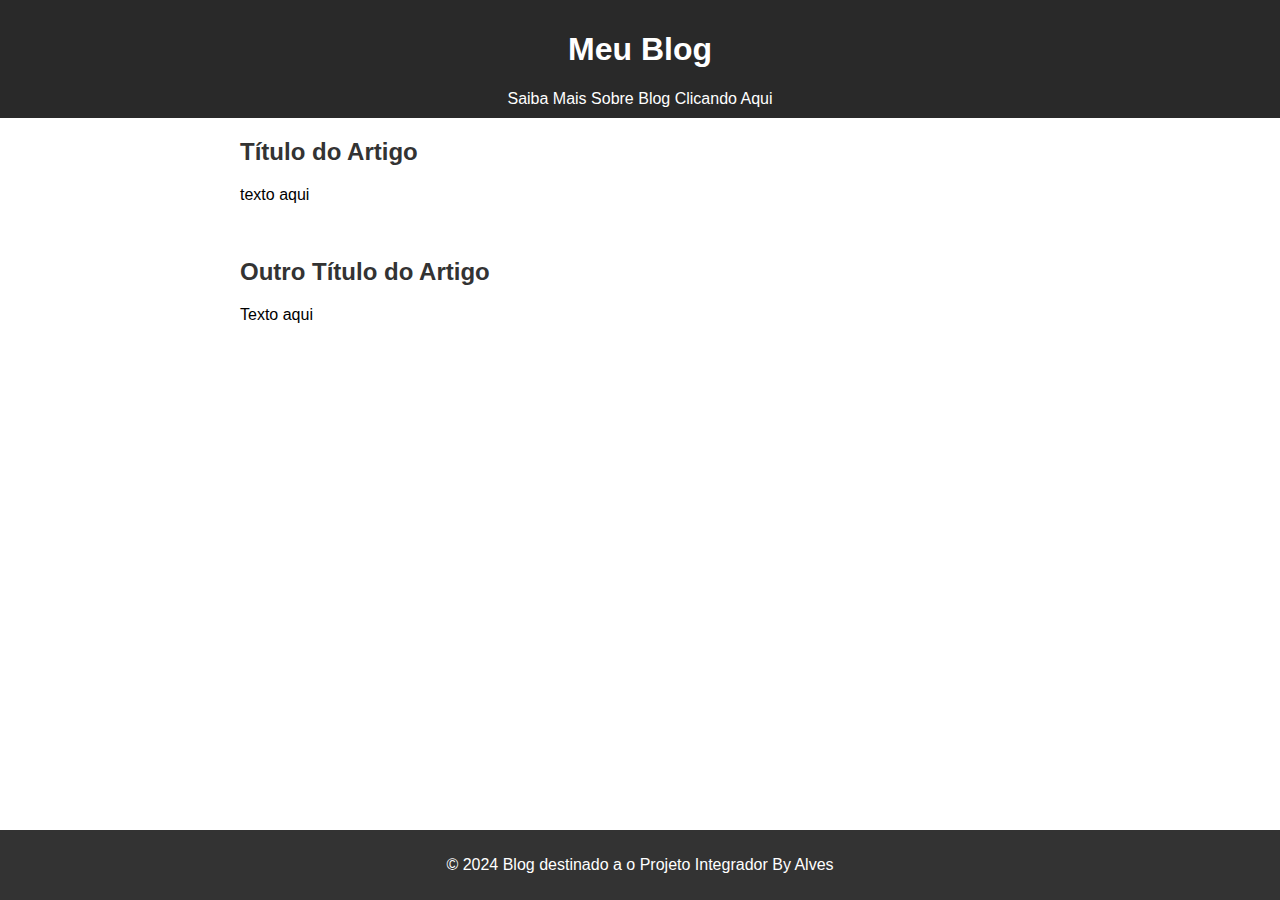
==== index.html @ 693b4f71 "Add files via upload" ====
<!DOCTYPE html>
<html lang="en">
<head>
<meta charset="UTF-8">
<meta name="viewport" content="width=device-width, initial-scale=1.0">
<title>Blog Projeto</title>
<link rel="stylesheet" href="./CSS/style.css">
</head>
<body>

<header>
<h1>Meu Blog</h1>
<nav>
<a href="./2pg/Sobre.html">Saiba Mais Sobre Blog Clicando Aqui</a>
</nav>
    </header>
    <main>
        <article>
        <h2>Título do Artigo</h2>
        <p>texto aqui</p>
        <img src="" width="500px"  >
    </article>
    <article>
        <h2>Outro Título do Artigo</h2>
        <p>Texto aqui</p>
    </article>
</main>

<footer>
<p>&copy; 2024  Blog destinado a o Projeto Integrador By Alves</p>
</footer>

</body>
</html>
---- CSS/style.css ----
body {
    font-family: Arial, sans-serif;
    margin: 0;
    padding: 0;
}

header {
    background-color: #292929;
    color: #fff;
    padding: 10px 0;
    text-align: center;
    animation-name: slide-bottom;
    animation-duration: 5s;
}
nav a {
    color: #ffffff;
    text-decoration: none;
    margin: 0 10px;
    animation-name: rotate-in-diag-2 ;
    animation-duration: 5s;
    animation-delay: 6s;
    }

main {
    max-width: 800px;
    margin: 20px auto;
    padding: 0 20px;
    animation-name: slide-right;
    animation-duration: 5s;

}

article {
    margin-bottom: 20px;
}

h2 {
    color: #333;
}

footer {
    background-color: #333;
    color: #fff;
    text-align: center;
    padding: 10px 0;
    position: fixed;
    bottom: 0;
    width: 100%;
    animation-name: slide-top;
    animation-duration: 5s;
}
@keyframes slide-top {
    0% {
      transform: translateY(100px);
    }
    100% {
      transform: translateY(0px);
    }
  }
  @keyframes slide-bottom {
    0% {
      transform: translateY(-100px);
    }
    100% {
      transform: translateY(0px);
    }
  }
  @keyframes slide-right {
    0% {
      transform: translateX(-1000px);
    }
    100% {
      transform: translateX(0px);
    }
  }
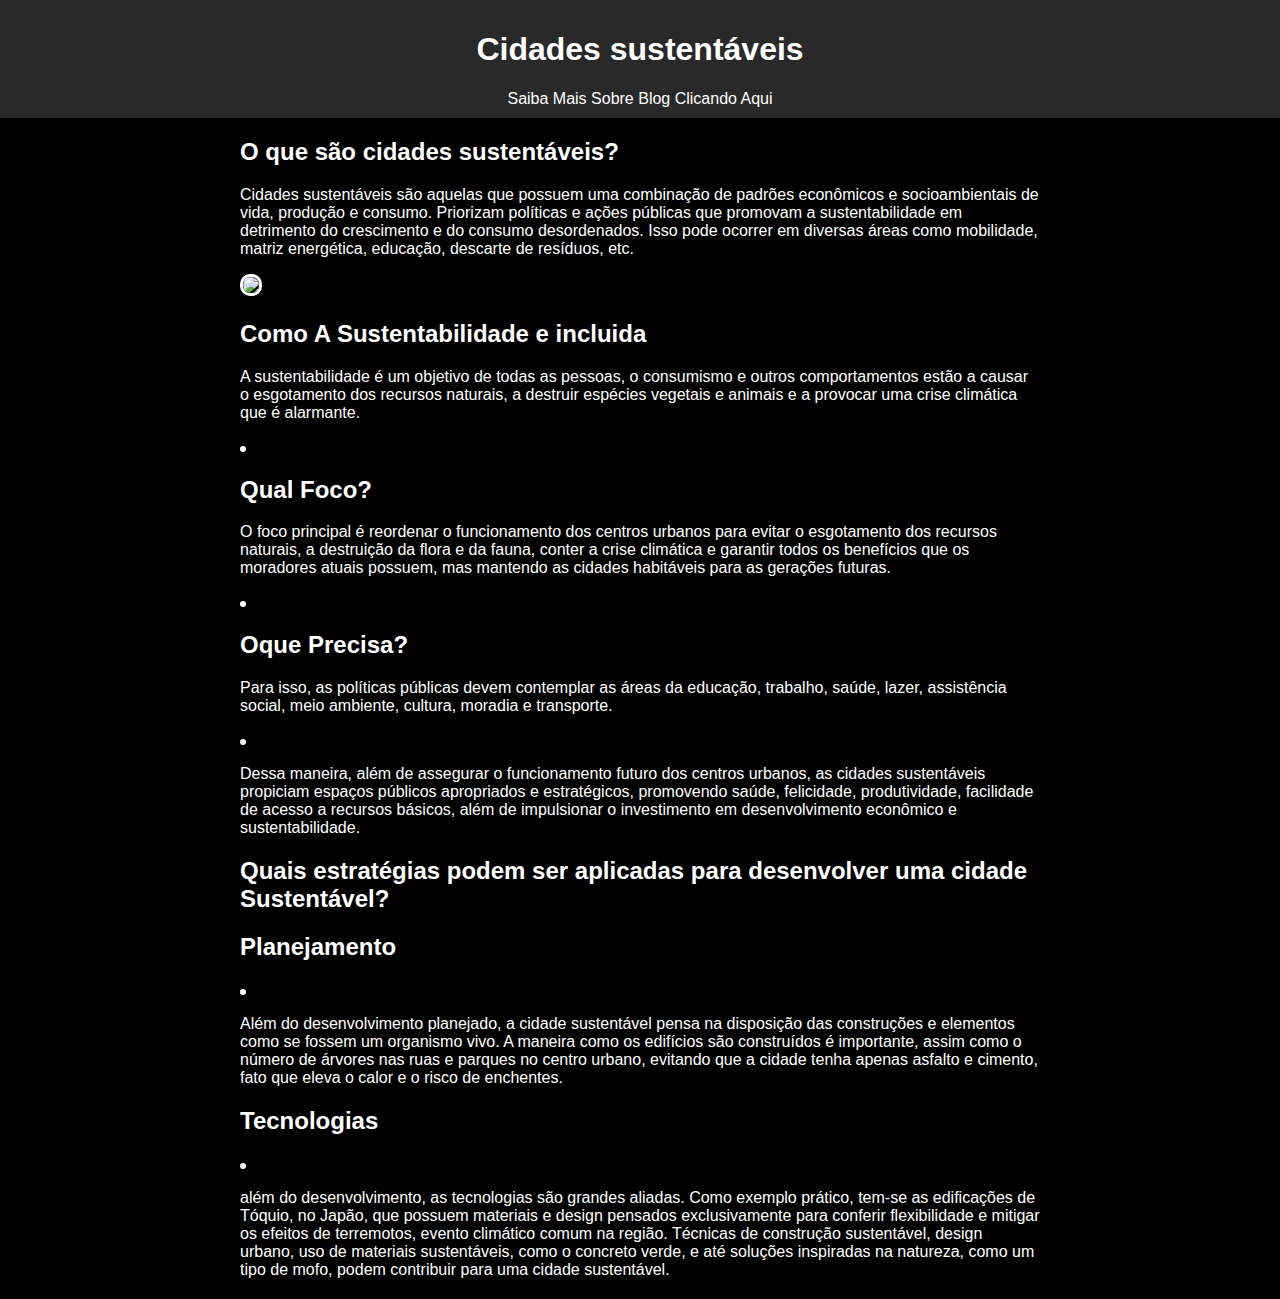
==== commit c59ad2dc: "1.0" ====
--- a/index.html
+++ b/index.html
@@ -9,26 +9,41 @@
 <body>
 
 <header>
-<h1>Meu Blog</h1>
+<h1>Cidades sustentáveis</h1>
 <nav>
 <a href="./2pg/Sobre.html">Saiba Mais Sobre Blog Clicando Aqui</a>
 </nav>
     </header>
     <main>
         <article>
-        <h2>Título do Artigo</h2>
-        <p>texto aqui</p>
-        <img src="" width="500px"  >
+        <h2 class="Arroz">O que são cidades sustentáveis?</h2>
+        <p>Cidades sustentáveis ​​são aquelas que possuem uma combinação de padrões econômicos e socioambientais de vida, produção e consumo.
+        Priorizam políticas e ações públicas que promovam a sustentabilidade em detrimento do crescimento e do consumo desordenados.
+        Isso pode ocorrer em diversas áreas como mobilidade, matriz energética, educação, descarte de resíduos, etc. </p>
+        <img src="https://img.freepik.com/vetores-gratis/salve-o-conceito-de-planeta-com-pessoas-cuidando-da-terra_23-2148522570.jpg?t=st=1722974737~exp=1722978337~hmac=0e5d5ec53db15fb4c801a864bf7381686bca0e1291f79466435eff193bd72af1&w=826" width="500px"  >
+    </p>
+    <h2 class="Arroz">Como A Sustentabilidade e incluida</h2>
+    <p>A sustentabilidade é um objetivo de todas as pessoas, o consumismo e outros comportamentos estão a causar o esgotamento dos recursos naturais, a destruir espécies vegetais e animais e a provocar uma crise climática que é alarmante. <p>
+    <img src="https://img.freepik.com/vetores-gratis/conceito-da-rodada-de-poluicao-ambiental_1284-40023.jpg?t=st=1722974974~exp=1722978574~hmac=dbe90dc2f3640869a6d2db33f815274f54f4eebe6d50f64ef245c01f15172bc0&w=826" alt="">
+    <h2 class="Arroz">Qual Foco?</h2>
+    <p>O foco principal é reordenar o funcionamento dos centros urbanos para evitar o esgotamento dos recursos naturais, a destruição da flora e da fauna, conter a crise climática e garantir todos os benefícios que os moradores atuais possuem, mas mantendo as cidades habitáveis para as gerações futuras.</p>
+    <img src="https://img.freepik.com/psd-gratuitas/renderizacao-3d-do-icone-emoji-da-terra_23-2151236476.jpg?t=st=1722975566~exp=1722979166~hmac=8c2d5061de2883f1b9176ce0739c3677479466e59b41189f9114725e90bca069&w=826" alt="">
+    <h2 class="Arroz">Oque Precisa?</h2>
+    <p> Para isso, as políticas públicas devem contemplar as áreas da educação, trabalho, saúde, lazer, assistência social, meio ambiente, cultura, moradia e transporte. </p>
+    <img src="https://img.freepik.com/psd-gratuitas/renderizacao-em-3d-do-personagem-do-advogado_23-2151688917.jpg?t=st=1722975710~exp=1722979310~hmac=4bbb55762a3af2697080e8422c758209d12ee3b06997ae181ae682c1080235c8&w=996" alt="">
+    <p>Dessa maneira, além de assegurar o funcionamento futuro dos centros urbanos, as cidades sustentáveis propiciam espaços públicos apropriados e estratégicos, promovendo saúde, felicidade, produtividade, facilidade de acesso a recursos básicos, além de impulsionar o investimento em desenvolvimento econômico e sustentabilidade. </p>
     </article>
     <article>
-        <h2>Outro Título do Artigo</h2>
-        <p>Texto aqui</p>
+        <h2 class="Arroz">Quais estratégias podem ser aplicadas para desenvolver uma cidade Sustentável?</h2>
+        <p></p>
+        <h2 class="Arroz">Planejamento</h2>
+        <img src="https://img.freepik.com/fotos-gratis/icone-do-tempo-da-lista-de-tarefas-do-projeto-de-destino-de-negocios_107791-15845.jpg?t=st=1722976490~exp=1722980090~hmac=56ea05a44323b690941835c86cbb4e1274894bb6a169cdbe54219dc87fc0d704&w=1060" alt="">
+        <p>Além do desenvolvimento planejado, a cidade sustentável pensa na disposição das construções e elementos como se fossem um organismo vivo. A maneira como os edifícios são construídos é importante, assim como o número de árvores nas ruas e parques no centro urbano, evitando que a cidade tenha apenas asfalto e cimento, fato que eleva o calor e o risco de enchentes. </p>
+        <h2 class="Arroz">Tecnologias</h2>
+        <img src="https://img.freepik.com/psd-gratuitas/fundo-3d-com-itens-de-arquitetura-e-engenharia_23-2150730441.jpg?t=st=1722976887~exp=1722980487~hmac=99a57f65a8570491c2f5cb4cd8d99bc32ab7a19ab1592ba4d0ee7dd4570943d0&w=1380" alt="">
+        <p>além do desenvolvimento, as tecnologias são grandes aliadas. Como exemplo prático, tem-se as edificações de Tóquio, no Japão, que possuem materiais e design pensados exclusivamente para conferir flexibilidade e mitigar os efeitos de terremotos, evento climático comum na região. Técnicas de construção sustentável, design urbano, uso de materiais sustentáveis, como o concreto verde, e até soluções inspiradas na natureza, como um tipo de mofo, podem contribuir para uma cidade sustentável.  </p>
     </article>
 </main>
 
-<footer>
-<p>&copy; 2024  Blog destinado a o Projeto Integrador By Alves</p>
-</footer>
-
 </body>
 </html>
--- a/CSS/style.css
+++ b/CSS/style.css
@@ -2,11 +2,15 @@
     font-family: Arial, sans-serif;
     margin: 0;
     padding: 0;
+    background-color: black;
+    color: white;
 }
+.Arroz
+{color: white;}
 
 header {
     background-color: #292929;
-    color: #fff;
+    color: #ffffff;
     padding: 10px 0;
     text-align: center;
     animation-name: slide-bottom;
@@ -37,18 +41,17 @@
 h2 {
     color: #333;
 }
+img {
+  background-size: cover;
+  padding: 0;
+  margin: 0;
+  border: 3px solid ;
+  border-radius: 10px;
+  margin-right: 15px;
+  max-width: 35vh;
+  border-color: white;
+}
 
-footer {
-    background-color: #333;
-    color: #fff;
-    text-align: center;
-    padding: 10px 0;
-    position: fixed;
-    bottom: 0;
-    width: 100%;
-    animation-name: slide-top;
-    animation-duration: 5s;
-}
 @keyframes slide-top {
     0% {
       transform: translateY(100px);
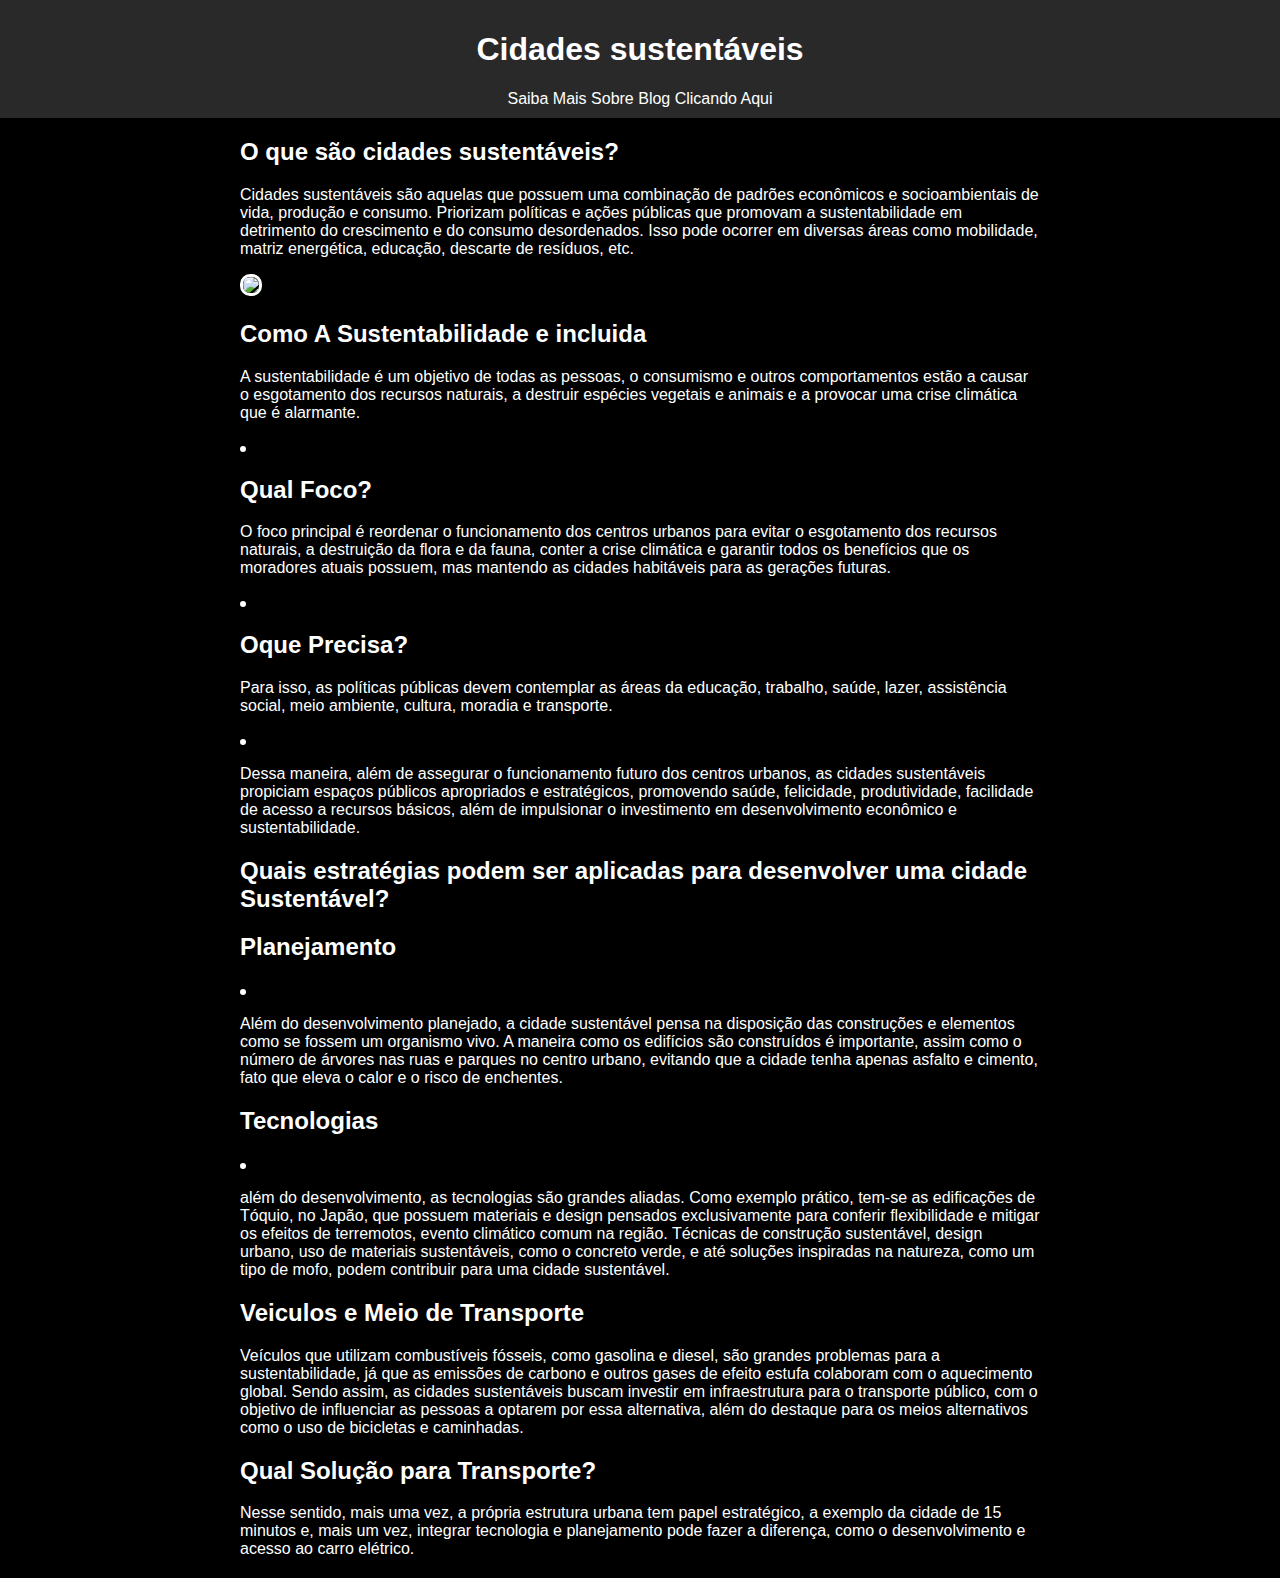
==== commit e1838b17: "1.3" ====
--- a/index.html
+++ b/index.html
@@ -42,6 +42,10 @@
         <h2 class="Arroz">Tecnologias</h2>
         <img src="https://img.freepik.com/psd-gratuitas/fundo-3d-com-itens-de-arquitetura-e-engenharia_23-2150730441.jpg?t=st=1722976887~exp=1722980487~hmac=99a57f65a8570491c2f5cb4cd8d99bc32ab7a19ab1592ba4d0ee7dd4570943d0&w=1380" alt="">
         <p>além do desenvolvimento, as tecnologias são grandes aliadas. Como exemplo prático, tem-se as edificações de Tóquio, no Japão, que possuem materiais e design pensados exclusivamente para conferir flexibilidade e mitigar os efeitos de terremotos, evento climático comum na região. Técnicas de construção sustentável, design urbano, uso de materiais sustentáveis, como o concreto verde, e até soluções inspiradas na natureza, como um tipo de mofo, podem contribuir para uma cidade sustentável.  </p>
+        <h2 class="Arroz">Veiculos e Meio de Transporte</h2>
+        <p>Veículos que utilizam combustíveis fósseis, como gasolina e diesel, são grandes problemas para a sustentabilidade, já que as emissões de carbono e outros gases de efeito estufa colaboram com o aquecimento global. Sendo assim, as cidades sustentáveis  buscam investir em infraestrutura para o transporte público, com o objetivo de influenciar as pessoas a optarem por essa alternativa, além do destaque para os meios alternativos como o uso de bicicletas e caminhadas. </p>
+        <h2 class="Arroz">Qual Solução para Transporte?</h2>
+        <p>Nesse sentido, mais uma vez, a própria estrutura urbana tem papel estratégico, a exemplo da cidade de 15 minutos e, mais um vez, integrar tecnologia  e planejamento pode fazer a diferença, como o desenvolvimento e acesso ao carro elétrico.</p>
     </article>
 </main>
 
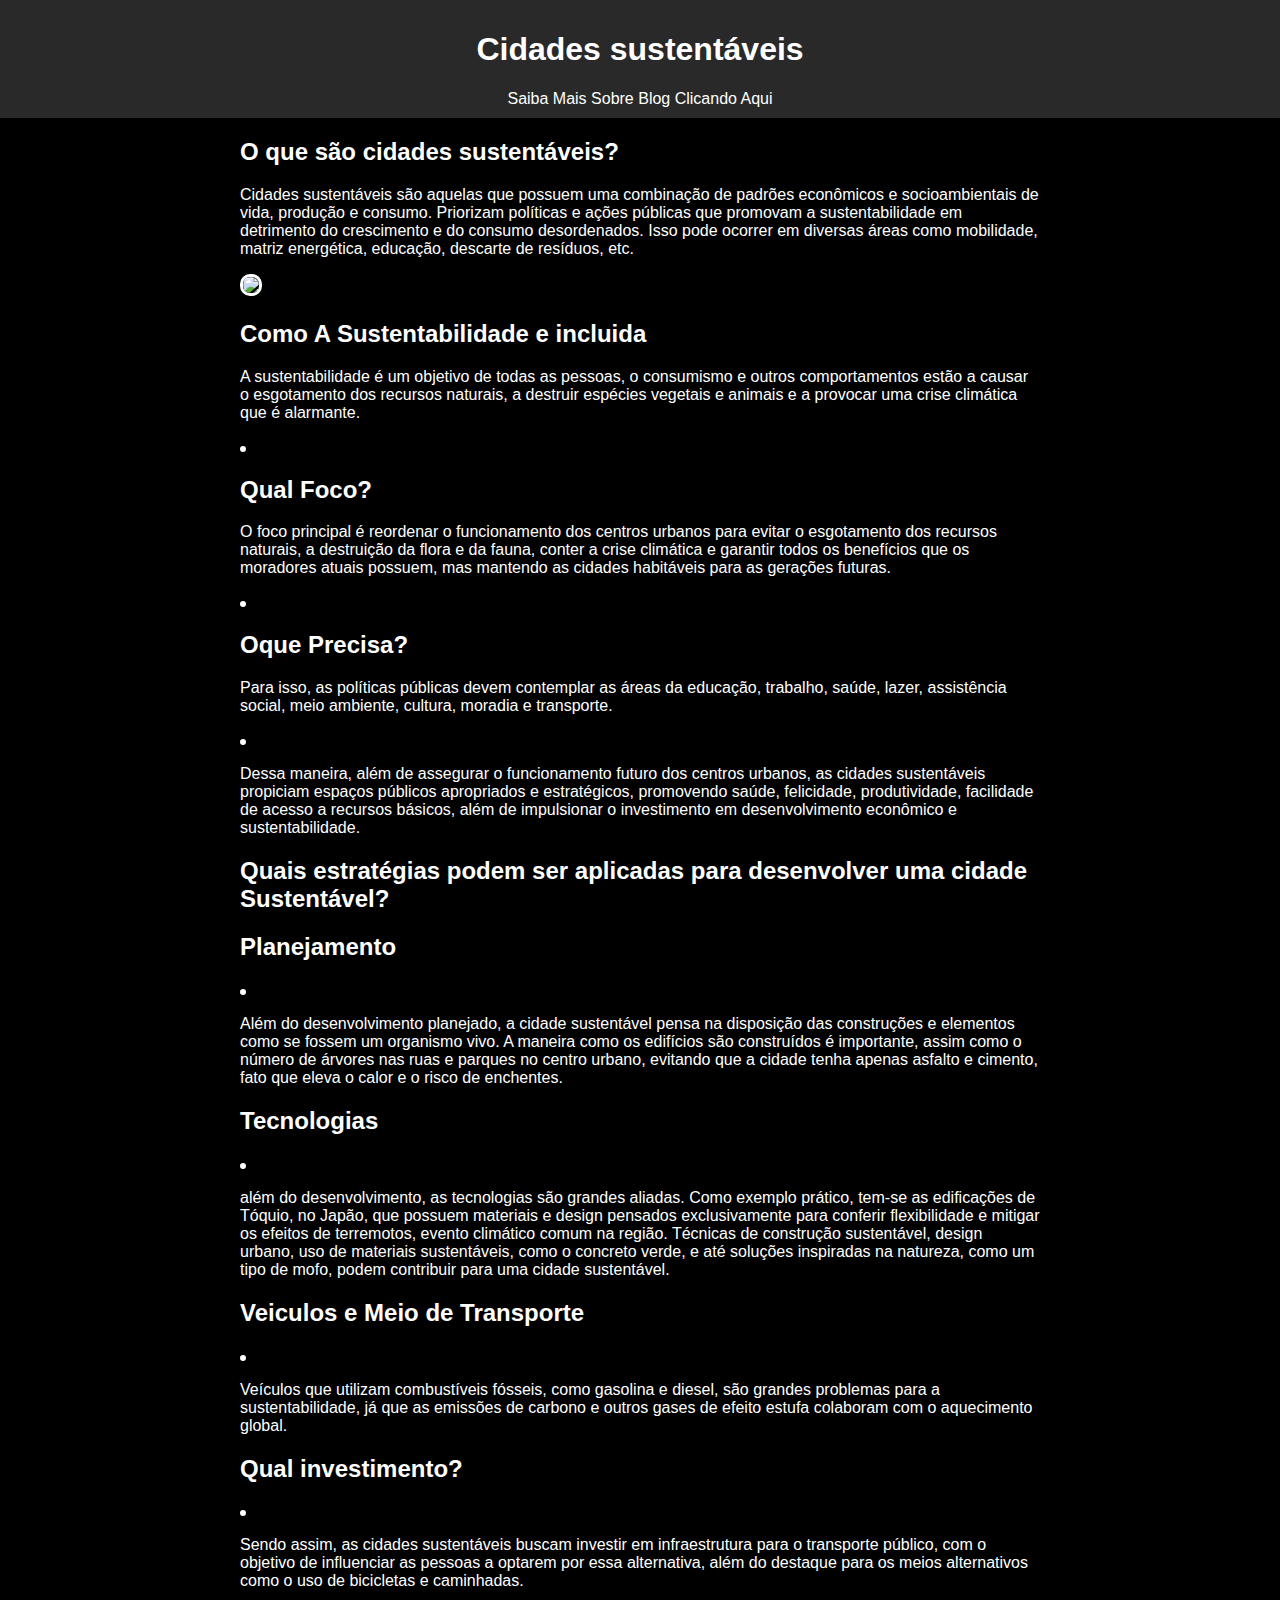
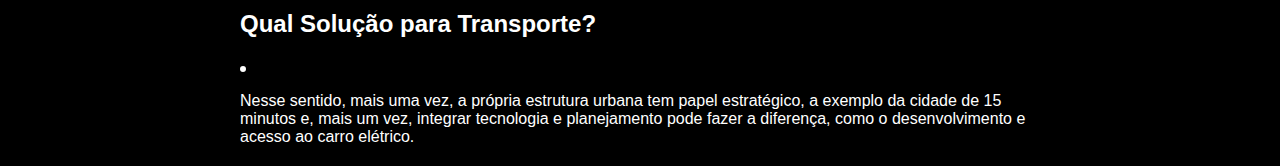
==== commit 91e50491: "1.4" ====
--- a/index.html
+++ b/index.html
@@ -43,8 +43,13 @@
         <img src="https://img.freepik.com/psd-gratuitas/fundo-3d-com-itens-de-arquitetura-e-engenharia_23-2150730441.jpg?t=st=1722976887~exp=1722980487~hmac=99a57f65a8570491c2f5cb4cd8d99bc32ab7a19ab1592ba4d0ee7dd4570943d0&w=1380" alt="">
         <p>além do desenvolvimento, as tecnologias são grandes aliadas. Como exemplo prático, tem-se as edificações de Tóquio, no Japão, que possuem materiais e design pensados exclusivamente para conferir flexibilidade e mitigar os efeitos de terremotos, evento climático comum na região. Técnicas de construção sustentável, design urbano, uso de materiais sustentáveis, como o concreto verde, e até soluções inspiradas na natureza, como um tipo de mofo, podem contribuir para uma cidade sustentável.  </p>
         <h2 class="Arroz">Veiculos e Meio de Transporte</h2>
-        <p>Veículos que utilizam combustíveis fósseis, como gasolina e diesel, são grandes problemas para a sustentabilidade, já que as emissões de carbono e outros gases de efeito estufa colaboram com o aquecimento global. Sendo assim, as cidades sustentáveis  buscam investir em infraestrutura para o transporte público, com o objetivo de influenciar as pessoas a optarem por essa alternativa, além do destaque para os meios alternativos como o uso de bicicletas e caminhadas. </p>
+        <img src="https://img.freepik.com/fotos-premium/captura-dramatica-de-estudio-de-um-carro-de-alta-potencia-a-deriva-e-criando-uma-intensa-nuvem-de-queima-de-pneus-com-iluminacao-dinamica_587981-19395.jpg?w=826" alt="">
+        <p>Veículos que utilizam combustíveis fósseis, como gasolina e diesel, são grandes problemas para a sustentabilidade, já que as emissões de carbono e outros gases de efeito estufa colaboram com o aquecimento global. </p>
+        <h2 class="Arroz">Qual investimento?</h2>
+        <img src="https://img.freepik.com/vetores-premium/composicao-de-bilhetes-de-transporte-publico-on-line-com-smartphone-3d-com-onibus-e-cofre-de-porco_348818-3357.jpg?w=826" alt="">
+        <p>Sendo assim, as cidades sustentáveis  buscam investir em infraestrutura para o transporte público, com o objetivo de influenciar as pessoas a optarem por essa alternativa, além do destaque para os meios alternativos como o uso de bicicletas e caminhadas.</p>
         <h2 class="Arroz">Qual Solução para Transporte?</h2>
+        <img src="https://img.freepik.com/fotos-gratis/carro-eletrico-3d-com-simbolo-de-bateria-carregada_23-2148972408.jpg?t=st=1722977853~exp=1722981453~hmac=621a4d5eb4f10cbb10a7d6254207f937c44620ee37a3a78b0dabccc248bbc66e&w=996" alt="">
         <p>Nesse sentido, mais uma vez, a própria estrutura urbana tem papel estratégico, a exemplo da cidade de 15 minutos e, mais um vez, integrar tecnologia  e planejamento pode fazer a diferença, como o desenvolvimento e acesso ao carro elétrico.</p>
     </article>
 </main>
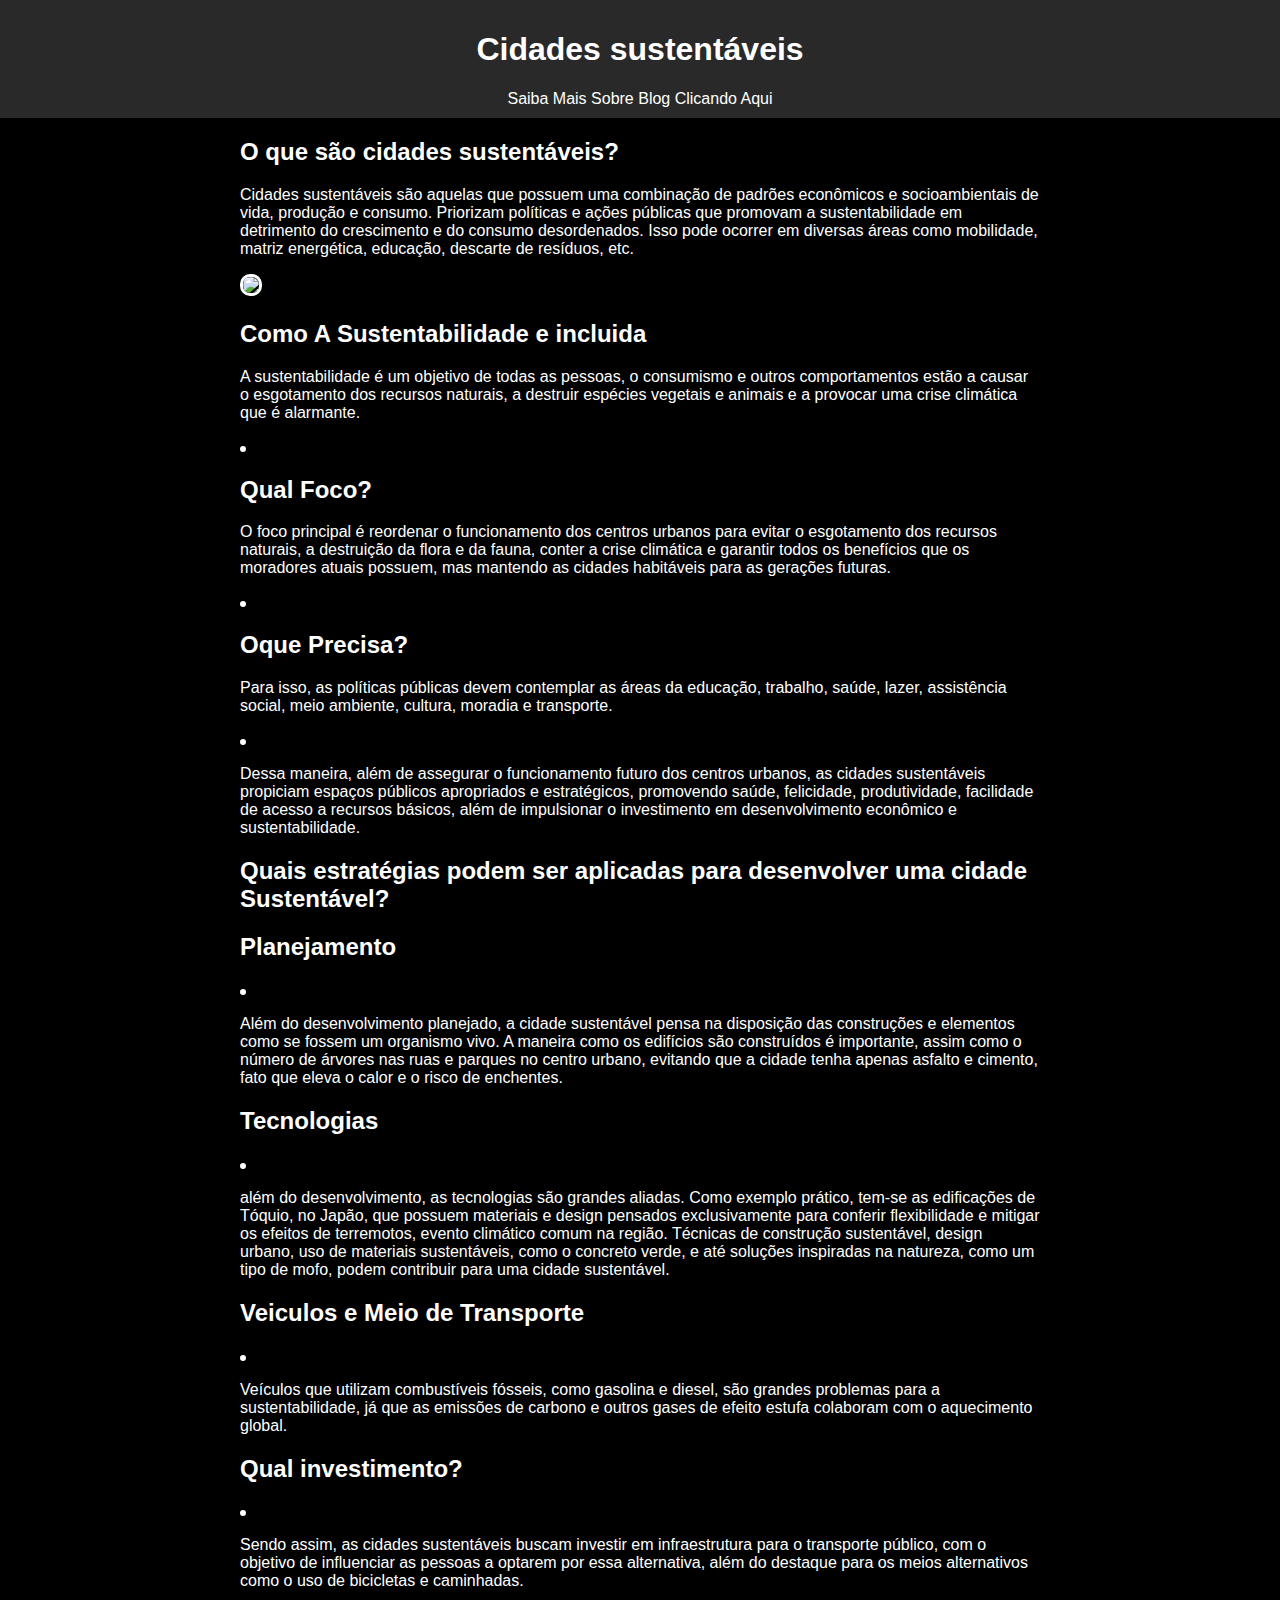
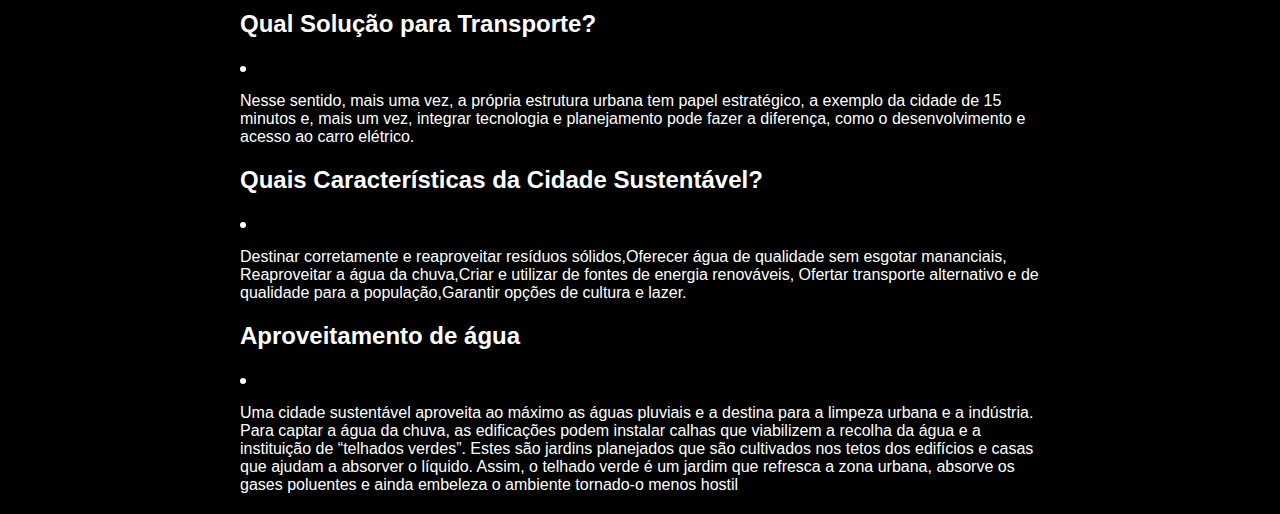
==== commit d4320786: "1.7" ====
--- a/index.html
+++ b/index.html
@@ -51,7 +51,18 @@
         <h2 class="Arroz">Qual Solução para Transporte?</h2>
         <img src="https://img.freepik.com/fotos-gratis/carro-eletrico-3d-com-simbolo-de-bateria-carregada_23-2148972408.jpg?t=st=1722977853~exp=1722981453~hmac=621a4d5eb4f10cbb10a7d6254207f937c44620ee37a3a78b0dabccc248bbc66e&w=996" alt="">
         <p>Nesse sentido, mais uma vez, a própria estrutura urbana tem papel estratégico, a exemplo da cidade de 15 minutos e, mais um vez, integrar tecnologia  e planejamento pode fazer a diferença, como o desenvolvimento e acesso ao carro elétrico.</p>
+        <h2 class="Arroz">Quais Características da Cidade Sustentável?</h2>
+        <img src="https://img.freepik.com/psd-gratuitas/renderizacao-3d-do-elemento-de-design-grafico_23-2149412223.jpg?t=st=1722978949~exp=1722982549~hmac=22608c946e3f90e92b4ecf09bfd892d78b49ec960dcd5fdadb2bd15854f99ef8&w=826" alt="">
+        <p>Destinar corretamente e reaproveitar resíduos sólidos,Oferecer água de qualidade sem esgotar mananciais,
+            Reaproveitar a água da chuva,Criar e utilizar de fontes de energia renováveis,
+            Ofertar transporte alternativo e de qualidade para a população,Garantir opções de cultura e lazer.</p>
+        <h2 class="Arroz">Aproveitamento de água</h2>
+        <img src="https://img.freepik.com/psd-gratuitas/desenho-de-icone-de-reciclagem_23-2151600848.jpg?t=st=1722979500~exp=1722983100~hmac=011e363ad528f041c1cb80fd376ab975bcc7d5501d9822a7c228c30a5e7fe63a&w=826" alt="">
+        <p>Uma cidade sustentável aproveita ao máximo as águas pluviais e a destina para a limpeza urbana e a indústria.
+            Para captar a água da chuva, as edificações podem instalar calhas que viabilizem a recolha da água e a instituição de “telhados verdes”. Estes são jardins planejados que são cultivados nos tetos dos edifícios e casas que ajudam a absorver o líquido.
+            Assim, o telhado verde é um jardim que refresca a zona urbana, absorve os gases poluentes e ainda embeleza o ambiente tornado-o menos hostil</p>
     </article>
+    
 </main>
 
 </body>
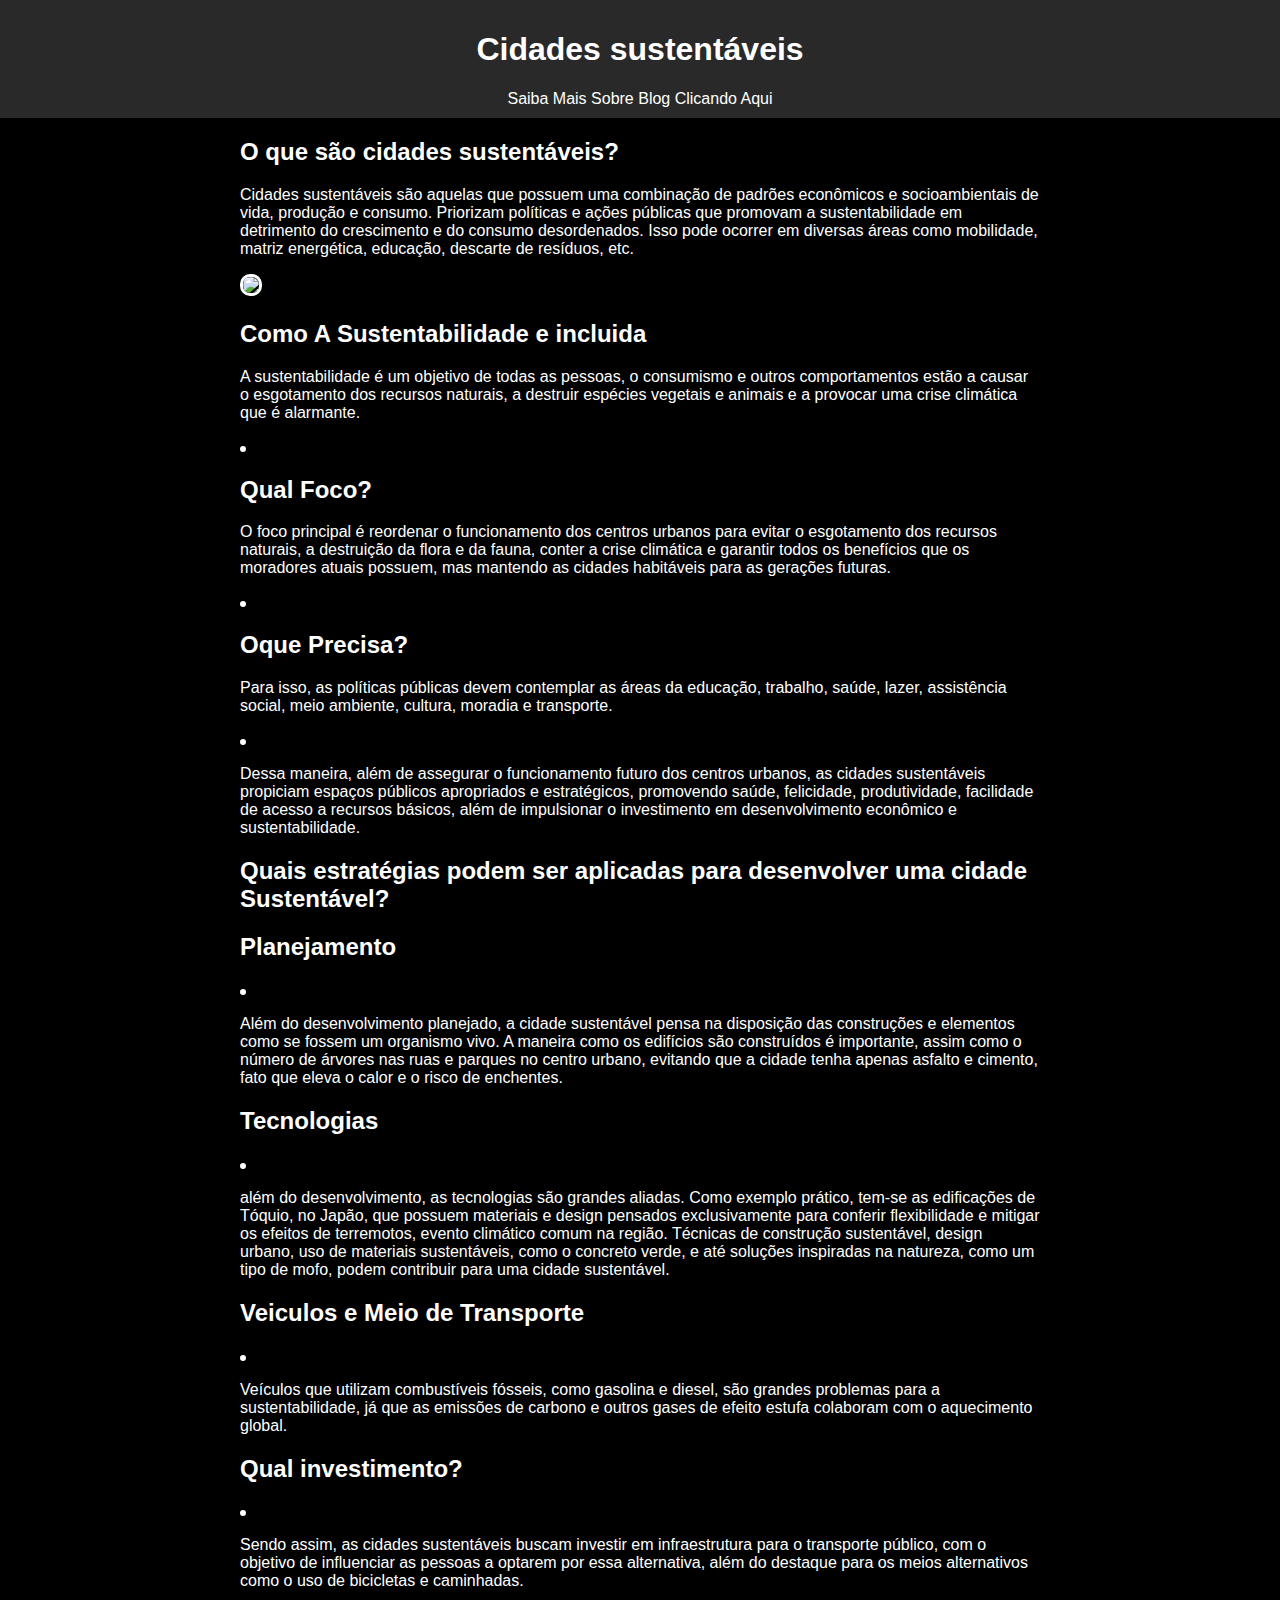
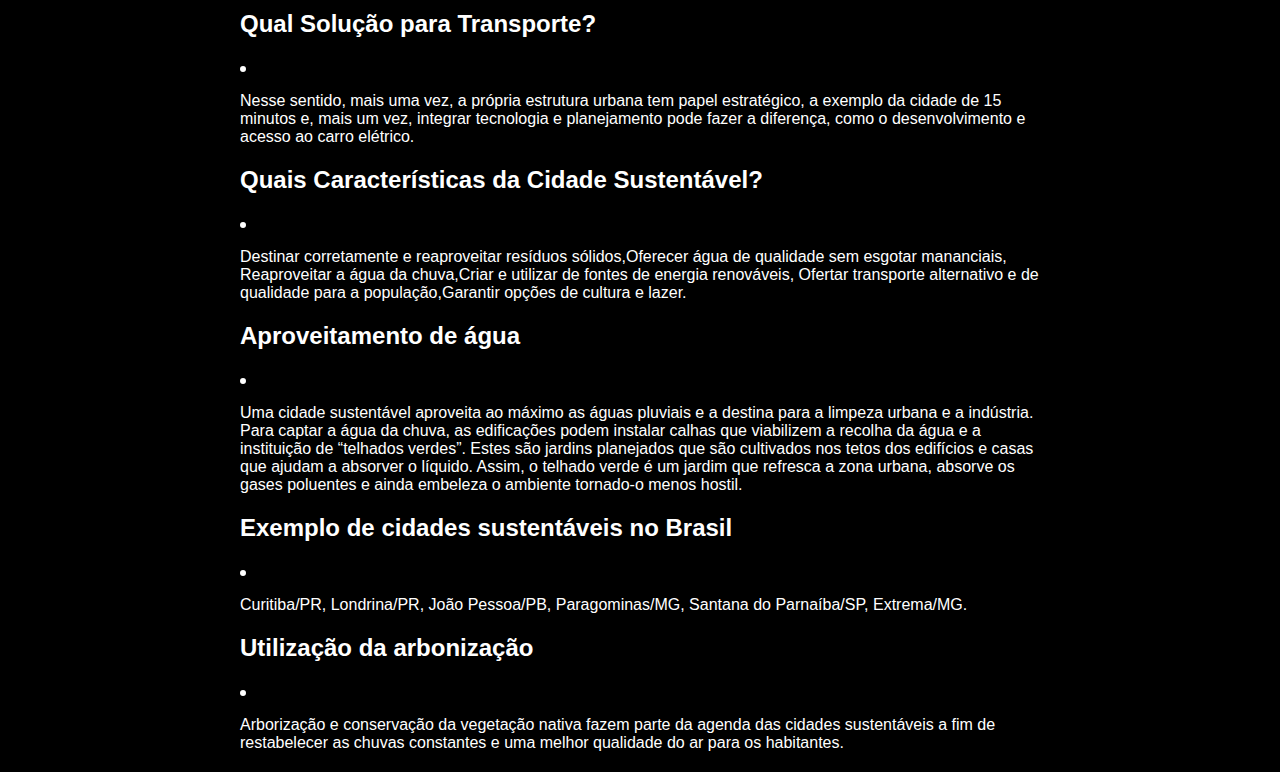
==== commit 32679a05: "2.0" ====
--- a/index.html
+++ b/index.html
@@ -60,7 +60,18 @@
         <img src="https://img.freepik.com/psd-gratuitas/desenho-de-icone-de-reciclagem_23-2151600848.jpg?t=st=1722979500~exp=1722983100~hmac=011e363ad528f041c1cb80fd376ab975bcc7d5501d9822a7c228c30a5e7fe63a&w=826" alt="">
         <p>Uma cidade sustentável aproveita ao máximo as águas pluviais e a destina para a limpeza urbana e a indústria.
             Para captar a água da chuva, as edificações podem instalar calhas que viabilizem a recolha da água e a instituição de “telhados verdes”. Estes são jardins planejados que são cultivados nos tetos dos edifícios e casas que ajudam a absorver o líquido.
-            Assim, o telhado verde é um jardim que refresca a zona urbana, absorve os gases poluentes e ainda embeleza o ambiente tornado-o menos hostil</p>
+            Assim, o telhado verde é um jardim que refresca a zona urbana, absorve os gases poluentes e ainda embeleza o ambiente tornado-o menos hostil.</p>
+        <h2 class="Arroz">Exemplo de cidades sustentáveis no Brasil</h2>
+        <img src="https://img.freepik.com/fotos-gratis/cena-de-fantasia-em-3d_23-2151127985.jpg?t=st=1722980122~exp=1722983722~hmac=78f0298318041ddc0ea0adae8cade7054c2caaf42afbfec1f7d4bb742f2162e4&w=826" alt="">
+        <p>Curitiba/PR,
+        Londrina/PR,
+        João Pessoa/PB,
+        Paragominas/MG,
+        Santana do Parnaíba/SP,
+        Extrema/MG.</p>
+        <h2 class="Arroz">Utilização da arbonização</h2>
+        <img src="https://img.freepik.com/fotos-gratis/vista-frontal-da-arvore-3d-com-folhas-e-tronco_23-2150800465.jpg?t=st=1722980589~exp=1722984189~hmac=e85a454041d5b1bf639f0bcd9d7975595921a0d6cfb2336d0c2b0097ffebdf74&w=826" alt="">
+        <p>Arborização e conservação da vegetação nativa fazem parte da agenda das cidades sustentáveis a fim de restabelecer as chuvas constantes e uma melhor qualidade do ar para os habitantes. </p>   
     </article>
     
 </main>
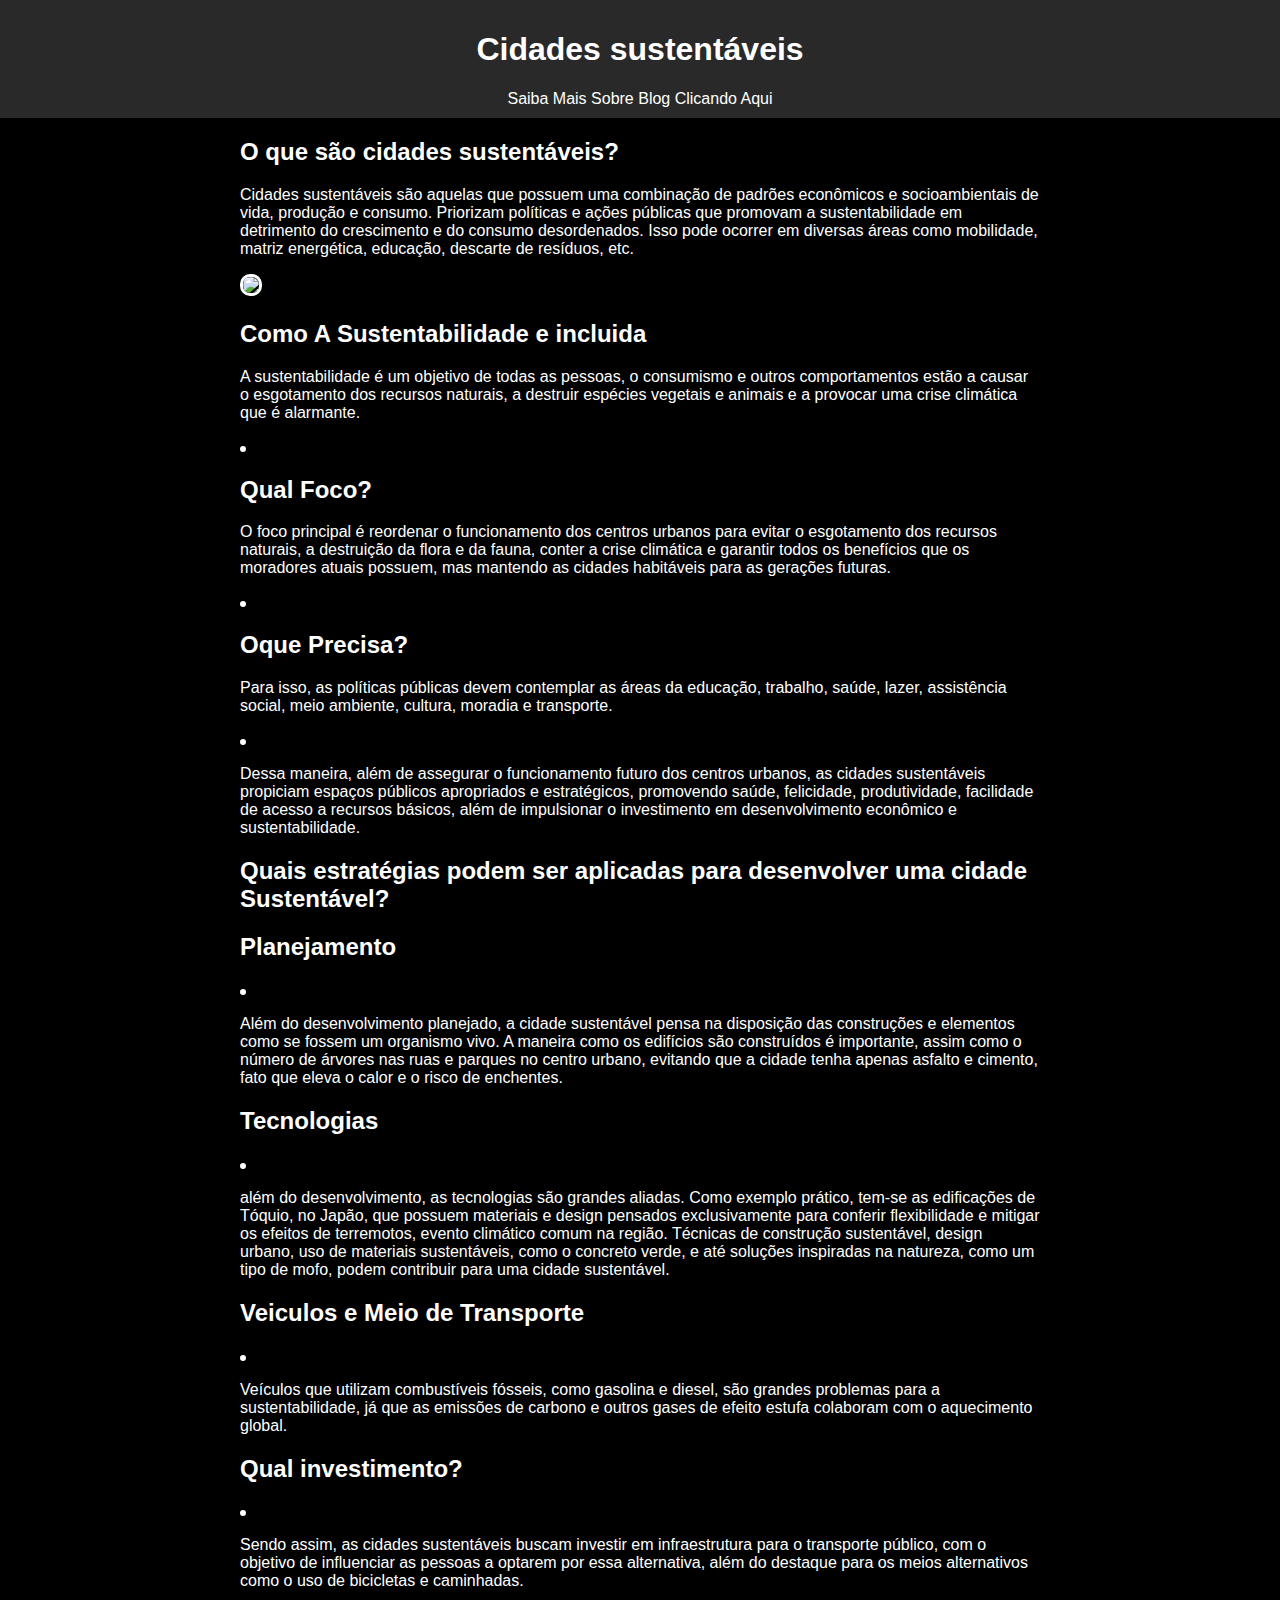
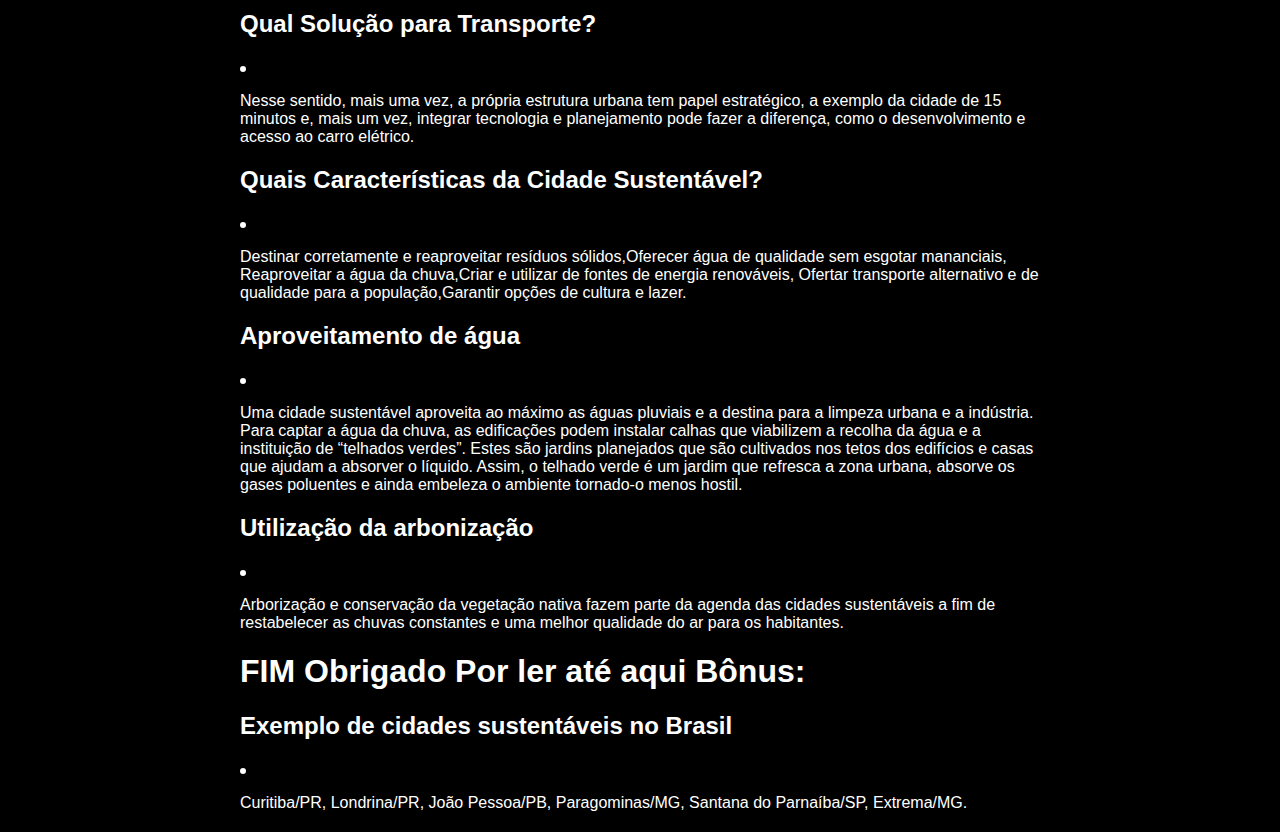
==== commit 1dfda111: "FIM" ====
--- a/index.html
+++ b/index.html
@@ -61,17 +61,18 @@
         <p>Uma cidade sustentável aproveita ao máximo as águas pluviais e a destina para a limpeza urbana e a indústria.
             Para captar a água da chuva, as edificações podem instalar calhas que viabilizem a recolha da água e a instituição de “telhados verdes”. Estes são jardins planejados que são cultivados nos tetos dos edifícios e casas que ajudam a absorver o líquido.
             Assim, o telhado verde é um jardim que refresca a zona urbana, absorve os gases poluentes e ainda embeleza o ambiente tornado-o menos hostil.</p>
-        <h2 class="Arroz">Exemplo de cidades sustentáveis no Brasil</h2>
-        <img src="https://img.freepik.com/fotos-gratis/cena-de-fantasia-em-3d_23-2151127985.jpg?t=st=1722980122~exp=1722983722~hmac=78f0298318041ddc0ea0adae8cade7054c2caaf42afbfec1f7d4bb742f2162e4&w=826" alt="">
-        <p>Curitiba/PR,
-        Londrina/PR,
-        João Pessoa/PB,
-        Paragominas/MG,
-        Santana do Parnaíba/SP,
-        Extrema/MG.</p>
-        <h2 class="Arroz">Utilização da arbonização</h2>
-        <img src="https://img.freepik.com/fotos-gratis/vista-frontal-da-arvore-3d-com-folhas-e-tronco_23-2150800465.jpg?t=st=1722980589~exp=1722984189~hmac=e85a454041d5b1bf639f0bcd9d7975595921a0d6cfb2336d0c2b0097ffebdf74&w=826" alt="">
-        <p>Arborização e conservação da vegetação nativa fazem parte da agenda das cidades sustentáveis a fim de restabelecer as chuvas constantes e uma melhor qualidade do ar para os habitantes. </p>   
+            <h2 class="Arroz">Utilização da arbonização</h2>
+            <img src="https://img.freepik.com/fotos-gratis/vista-frontal-da-arvore-3d-com-folhas-e-tronco_23-2150800465.jpg?t=st=1722980589~exp=1722984189~hmac=e85a454041d5b1bf639f0bcd9d7975595921a0d6cfb2336d0c2b0097ffebdf74&w=826" alt="">
+            <p>Arborização e conservação da vegetação nativa fazem parte da agenda das cidades sustentáveis a fim de restabelecer as chuvas constantes e uma melhor qualidade do ar para os habitantes. </p> 
+            <h1>FIM Obrigado Por ler até aqui Bônus:</h1>
+            <h2 class="Arroz">Exemplo de cidades sustentáveis no Brasil</h2>
+            <img src="https://img.freepik.com/fotos-gratis/cena-de-fantasia-em-3d_23-2151127985.jpg?t=st=1722980122~exp=1722983722~hmac=78f0298318041ddc0ea0adae8cade7054c2caaf42afbfec1f7d4bb742f2162e4&w=826" alt="">
+            <p>Curitiba/PR,
+            Londrina/PR,
+            João Pessoa/PB,
+            Paragominas/MG,
+            Santana do Parnaíba/SP,
+            Extrema/MG.</p>
     </article>
     
 </main>
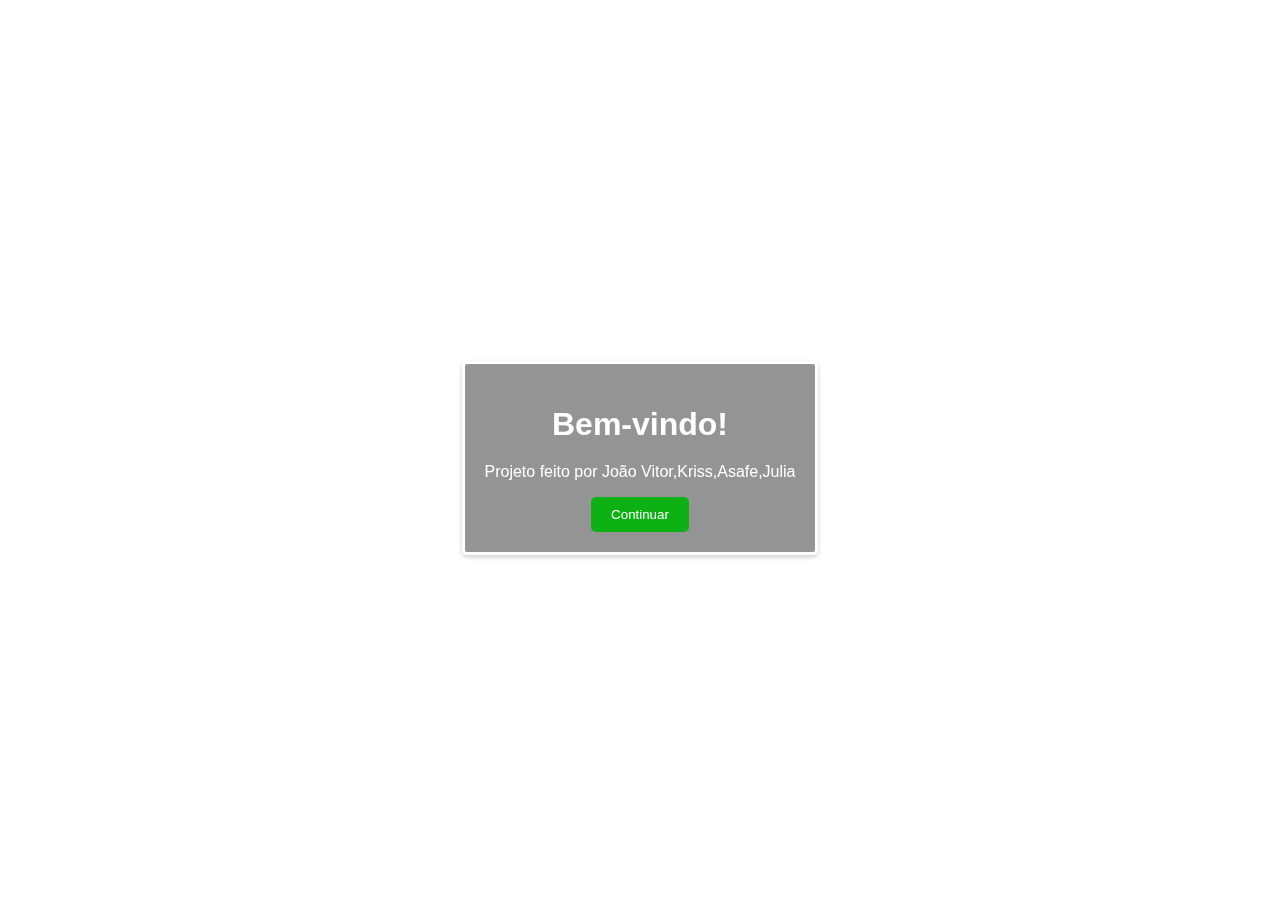
==== commit babfe308: "FIM" ====
--- a/index.html
+++ b/index.html
@@ -1,81 +1,16 @@
 <!DOCTYPE html>
-<html lang="en">
+<html lang="pt-br">
 <head>
-<meta charset="UTF-8">
-<meta name="viewport" content="width=device-width, initial-scale=1.0">
-<title>Blog Projeto</title>
-<link rel="stylesheet" href="./CSS/style.css">
+    <meta charset="UTF-8">
+    <meta name="viewport" content="width=device-width, initial-scale=1.0">
+    <title>Bem-vindo!</title>
+    <link rel="stylesheet" href="./CSS/index.css">
 </head>
 <body>
-
-<header>
-<h1>Cidades sustentáveis</h1>
-<nav>
-<a href="./2pg/Sobre.html">Saiba Mais Sobre Blog Clicando Aqui</a>
-</nav>
-    </header>
-    <main>
-        <article>
-        <h2 class="Arroz">O que são cidades sustentáveis?</h2>
-        <p>Cidades sustentáveis ​​são aquelas que possuem uma combinação de padrões econômicos e socioambientais de vida, produção e consumo.
-        Priorizam políticas e ações públicas que promovam a sustentabilidade em detrimento do crescimento e do consumo desordenados.
-        Isso pode ocorrer em diversas áreas como mobilidade, matriz energética, educação, descarte de resíduos, etc. </p>
-        <img src="https://img.freepik.com/vetores-gratis/salve-o-conceito-de-planeta-com-pessoas-cuidando-da-terra_23-2148522570.jpg?t=st=1722974737~exp=1722978337~hmac=0e5d5ec53db15fb4c801a864bf7381686bca0e1291f79466435eff193bd72af1&w=826" width="500px"  >
-    </p>
-    <h2 class="Arroz">Como A Sustentabilidade e incluida</h2>
-    <p>A sustentabilidade é um objetivo de todas as pessoas, o consumismo e outros comportamentos estão a causar o esgotamento dos recursos naturais, a destruir espécies vegetais e animais e a provocar uma crise climática que é alarmante. <p>
-    <img src="https://img.freepik.com/vetores-gratis/conceito-da-rodada-de-poluicao-ambiental_1284-40023.jpg?t=st=1722974974~exp=1722978574~hmac=dbe90dc2f3640869a6d2db33f815274f54f4eebe6d50f64ef245c01f15172bc0&w=826" alt="">
-    <h2 class="Arroz">Qual Foco?</h2>
-    <p>O foco principal é reordenar o funcionamento dos centros urbanos para evitar o esgotamento dos recursos naturais, a destruição da flora e da fauna, conter a crise climática e garantir todos os benefícios que os moradores atuais possuem, mas mantendo as cidades habitáveis para as gerações futuras.</p>
-    <img src="https://img.freepik.com/psd-gratuitas/renderizacao-3d-do-icone-emoji-da-terra_23-2151236476.jpg?t=st=1722975566~exp=1722979166~hmac=8c2d5061de2883f1b9176ce0739c3677479466e59b41189f9114725e90bca069&w=826" alt="">
-    <h2 class="Arroz">Oque Precisa?</h2>
-    <p> Para isso, as políticas públicas devem contemplar as áreas da educação, trabalho, saúde, lazer, assistência social, meio ambiente, cultura, moradia e transporte. </p>
-    <img src="https://img.freepik.com/psd-gratuitas/renderizacao-em-3d-do-personagem-do-advogado_23-2151688917.jpg?t=st=1722975710~exp=1722979310~hmac=4bbb55762a3af2697080e8422c758209d12ee3b06997ae181ae682c1080235c8&w=996" alt="">
-    <p>Dessa maneira, além de assegurar o funcionamento futuro dos centros urbanos, as cidades sustentáveis propiciam espaços públicos apropriados e estratégicos, promovendo saúde, felicidade, produtividade, facilidade de acesso a recursos básicos, além de impulsionar o investimento em desenvolvimento econômico e sustentabilidade. </p>
-    </article>
-    <article>
-        <h2 class="Arroz">Quais estratégias podem ser aplicadas para desenvolver uma cidade Sustentável?</h2>
-        <p></p>
-        <h2 class="Arroz">Planejamento</h2>
-        <img src="https://img.freepik.com/fotos-gratis/icone-do-tempo-da-lista-de-tarefas-do-projeto-de-destino-de-negocios_107791-15845.jpg?t=st=1722976490~exp=1722980090~hmac=56ea05a44323b690941835c86cbb4e1274894bb6a169cdbe54219dc87fc0d704&w=1060" alt="">
-        <p>Além do desenvolvimento planejado, a cidade sustentável pensa na disposição das construções e elementos como se fossem um organismo vivo. A maneira como os edifícios são construídos é importante, assim como o número de árvores nas ruas e parques no centro urbano, evitando que a cidade tenha apenas asfalto e cimento, fato que eleva o calor e o risco de enchentes. </p>
-        <h2 class="Arroz">Tecnologias</h2>
-        <img src="https://img.freepik.com/psd-gratuitas/fundo-3d-com-itens-de-arquitetura-e-engenharia_23-2150730441.jpg?t=st=1722976887~exp=1722980487~hmac=99a57f65a8570491c2f5cb4cd8d99bc32ab7a19ab1592ba4d0ee7dd4570943d0&w=1380" alt="">
-        <p>além do desenvolvimento, as tecnologias são grandes aliadas. Como exemplo prático, tem-se as edificações de Tóquio, no Japão, que possuem materiais e design pensados exclusivamente para conferir flexibilidade e mitigar os efeitos de terremotos, evento climático comum na região. Técnicas de construção sustentável, design urbano, uso de materiais sustentáveis, como o concreto verde, e até soluções inspiradas na natureza, como um tipo de mofo, podem contribuir para uma cidade sustentável.  </p>
-        <h2 class="Arroz">Veiculos e Meio de Transporte</h2>
-        <img src="https://img.freepik.com/fotos-premium/captura-dramatica-de-estudio-de-um-carro-de-alta-potencia-a-deriva-e-criando-uma-intensa-nuvem-de-queima-de-pneus-com-iluminacao-dinamica_587981-19395.jpg?w=826" alt="">
-        <p>Veículos que utilizam combustíveis fósseis, como gasolina e diesel, são grandes problemas para a sustentabilidade, já que as emissões de carbono e outros gases de efeito estufa colaboram com o aquecimento global. </p>
-        <h2 class="Arroz">Qual investimento?</h2>
-        <img src="https://img.freepik.com/vetores-premium/composicao-de-bilhetes-de-transporte-publico-on-line-com-smartphone-3d-com-onibus-e-cofre-de-porco_348818-3357.jpg?w=826" alt="">
-        <p>Sendo assim, as cidades sustentáveis  buscam investir em infraestrutura para o transporte público, com o objetivo de influenciar as pessoas a optarem por essa alternativa, além do destaque para os meios alternativos como o uso de bicicletas e caminhadas.</p>
-        <h2 class="Arroz">Qual Solução para Transporte?</h2>
-        <img src="https://img.freepik.com/fotos-gratis/carro-eletrico-3d-com-simbolo-de-bateria-carregada_23-2148972408.jpg?t=st=1722977853~exp=1722981453~hmac=621a4d5eb4f10cbb10a7d6254207f937c44620ee37a3a78b0dabccc248bbc66e&w=996" alt="">
-        <p>Nesse sentido, mais uma vez, a própria estrutura urbana tem papel estratégico, a exemplo da cidade de 15 minutos e, mais um vez, integrar tecnologia  e planejamento pode fazer a diferença, como o desenvolvimento e acesso ao carro elétrico.</p>
-        <h2 class="Arroz">Quais Características da Cidade Sustentável?</h2>
-        <img src="https://img.freepik.com/psd-gratuitas/renderizacao-3d-do-elemento-de-design-grafico_23-2149412223.jpg?t=st=1722978949~exp=1722982549~hmac=22608c946e3f90e92b4ecf09bfd892d78b49ec960dcd5fdadb2bd15854f99ef8&w=826" alt="">
-        <p>Destinar corretamente e reaproveitar resíduos sólidos,Oferecer água de qualidade sem esgotar mananciais,
-            Reaproveitar a água da chuva,Criar e utilizar de fontes de energia renováveis,
-            Ofertar transporte alternativo e de qualidade para a população,Garantir opções de cultura e lazer.</p>
-        <h2 class="Arroz">Aproveitamento de água</h2>
-        <img src="https://img.freepik.com/psd-gratuitas/desenho-de-icone-de-reciclagem_23-2151600848.jpg?t=st=1722979500~exp=1722983100~hmac=011e363ad528f041c1cb80fd376ab975bcc7d5501d9822a7c228c30a5e7fe63a&w=826" alt="">
-        <p>Uma cidade sustentável aproveita ao máximo as águas pluviais e a destina para a limpeza urbana e a indústria.
-            Para captar a água da chuva, as edificações podem instalar calhas que viabilizem a recolha da água e a instituição de “telhados verdes”. Estes são jardins planejados que são cultivados nos tetos dos edifícios e casas que ajudam a absorver o líquido.
-            Assim, o telhado verde é um jardim que refresca a zona urbana, absorve os gases poluentes e ainda embeleza o ambiente tornado-o menos hostil.</p>
-            <h2 class="Arroz">Utilização da arbonização</h2>
-            <img src="https://img.freepik.com/fotos-gratis/vista-frontal-da-arvore-3d-com-folhas-e-tronco_23-2150800465.jpg?t=st=1722980589~exp=1722984189~hmac=e85a454041d5b1bf639f0bcd9d7975595921a0d6cfb2336d0c2b0097ffebdf74&w=826" alt="">
-            <p>Arborização e conservação da vegetação nativa fazem parte da agenda das cidades sustentáveis a fim de restabelecer as chuvas constantes e uma melhor qualidade do ar para os habitantes. </p> 
-            <h1>FIM Obrigado Por ler até aqui Bônus:</h1>
-            <h2 class="Arroz">Exemplo de cidades sustentáveis no Brasil</h2>
-            <img src="https://img.freepik.com/fotos-gratis/cena-de-fantasia-em-3d_23-2151127985.jpg?t=st=1722980122~exp=1722983722~hmac=78f0298318041ddc0ea0adae8cade7054c2caaf42afbfec1f7d4bb742f2162e4&w=826" alt="">
-            <p>Curitiba/PR,
-            Londrina/PR,
-            João Pessoa/PB,
-            Paragominas/MG,
-            Santana do Parnaíba/SP,
-            Extrema/MG.</p>
-    </article>
-    
-</main>
-
+    <div class="container">
+        <h1>Bem-vindo!</h1>
+        <p>Projeto feito por João Vitor,Kriss,Asafe,Julia</p>
+        <button ><a href="./pg/Blog.html">Continuar</a></button>
+    </div>
 </body>
 </html>
--- a/CSS/index.css
+++ b/CSS/index.css
@@ -0,0 +1,84 @@
+body {
+    font-family: sans-serif;
+    
+    display: flex;
+    align-items: center;
+    justify-content: center;
+    min-height: 100vh;
+    background: linear-gradient(to left, rgb(11, 170, 72), rgb(151, 210, 224)) no-repeat;
+    background-image: url(https://scontent.fcgb7-1.fna.fbcdn.net/v/t39.30808-6/341283322_2670908096384815_6729575313207752789_n.jpg?stp=dst-jpg_p720x720&_nc_cat=101&ccb=1-7&_nc_sid=cc71e4&_nc_eui2=AeFu2LQGPVB8RakTq_3ikA7HCE0x9igigpEITTH2KCKCkcu9tRK5BRcN3toKSKVpF4lbJdRKPEiKcQbdRhUuTJ-O&_nc_ohc=hMn47i0NsgEQ7kNvgFouBdj&_nc_ht=scontent.fcgb7-1.fna&oh=00_AYDobUF4UotEVBgjCcv34VqOGqHLNDCzCQI-UiY16gYCYg&oe=66B838EF);
+    background-position: center center ;
+    background-size: cover;
+    
+}
+
+.container {
+    background-color: rgba(0, 0, 0, 0.418);
+    border: solid white;
+    backdrop-filter: blur(2px);
+    padding: 20px;
+    border-radius: 5px;
+    box-shadow: 0 2px 5px rgba(0, 0, 0, 0.2);
+    text-align: center; /* Centraliza o texto dentro do container */
+    color: rgb(255, 255, 255);
+}
+
+h1 {
+    margin-bottom: 20px;
+}
+a{
+    text-decoration: none;
+    color: rgb(255, 254, 254);
+}
+
+button {
+    background-color: #0eb114;
+    color: white;
+    padding: 10px 20px;
+    border: none;
+    border-radius: 5px;
+    cursor: pointer;
+    margin: 0 auto; /* Centraliza o botão na horizontal */
+    display: block; /* Ocupa toda a largura disponível */
+    animation-name: bottom;
+    animation-duration: 1s;
+}
+
+button:hover {
+    background-color: #4CAF50;
+}
+/* Animação etc */
+@keyframes bottom {
+0%,
+100% {
+-webkit-transform: rotate(0deg);
+    transform: rotate(0deg);
+-webkit-transform-origin: 50% 100%;
+    transform-origin: 50% 100%;
+}
+10% {
+-webkit-transform: rotate(2deg);
+    transform: rotate(2deg);
+}
+20%,
+40%,
+60% {
+-webkit-transform: rotate(-4deg);
+    transform: rotate(-4deg);
+}
+30%,
+50%,
+70% {
+-webkit-transform: rotate(4deg);
+    transform: rotate(4deg);
+}
+80% {
+-webkit-transform: rotate(-2deg);
+    transform: rotate(-2deg);
+}
+90% {
+-webkit-transform: rotate(2deg);
+    transform: rotate(2deg);
+}
+}
+
